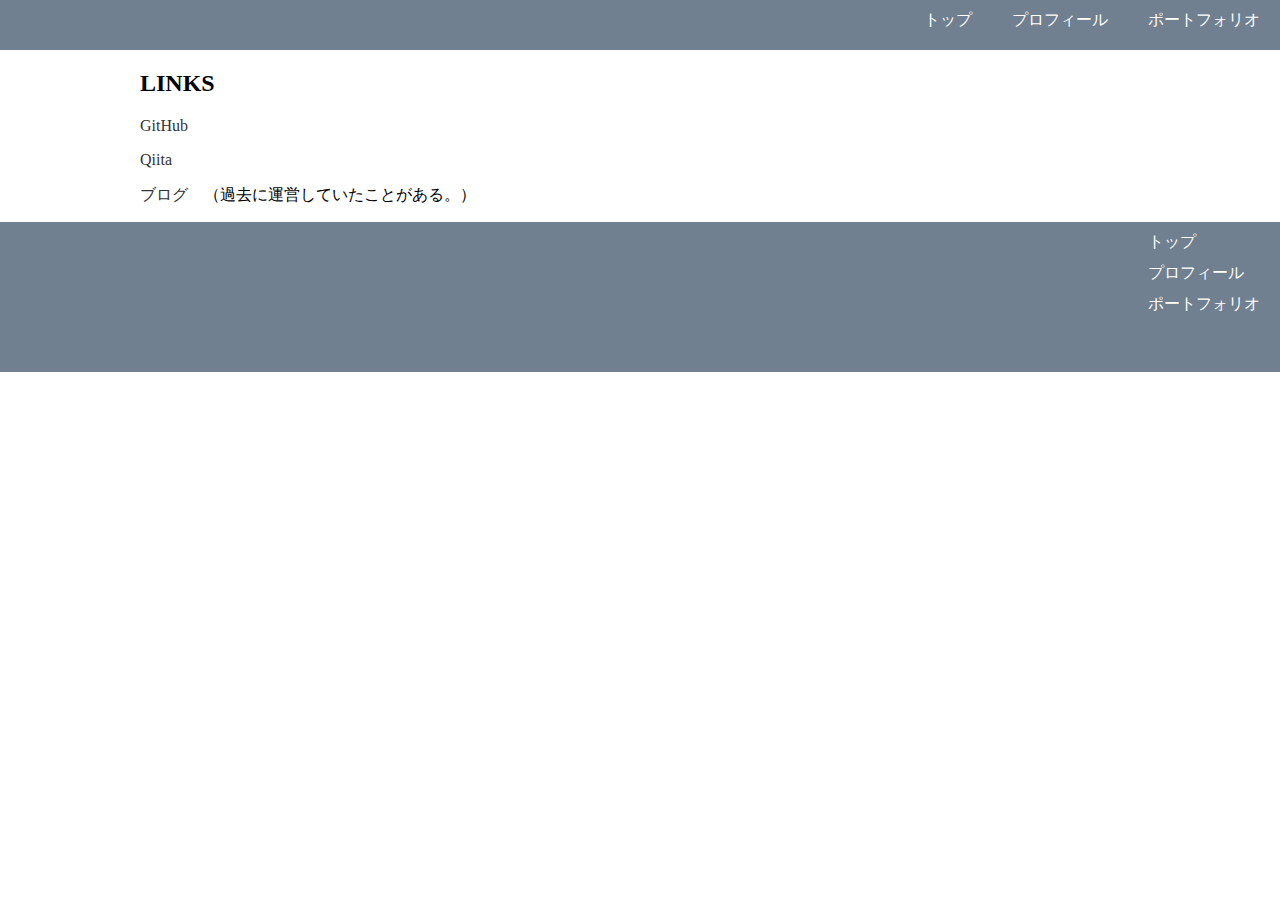
==== link.html @ 280bc3b2 "add footer" ====
<!DOCTYPE html>
<html lang="ja" prefix="og: http://ogp.me/ns#">
<head>
  <link rel="stylesheet" type="text/css" href="style.css">
</head>
<body>
  <header>
    <div class="header-content">
      <p><a href="index.html">トップ</a></p>
      <p><a href="profile.html">プロフィール</a></p>
      <p><a href="#link.html">ポートフォリオ</a></p>
    </div>
  </header>

  <div class="portfolio">
    <h2>LINKS</h2>
    <p><a href="#">GitHub</a></p>
    <p><a href="#">Qiita</a></p>
    <p><a href="#">ブログ</a>　（過去に運営していたことがある。）</p>
  </div>

  <footer>
    <div class="footer-content">
      <p><a href="index.html">トップ</a></p>
      <p><a href="profile.html">プロフィール</a></p>
      <p><a href="link.html">ポートフォリオ</a></p>
    </div>
  </footer>
</body>
</html>
---- style.css ----
body {
  margin: 0;
  padding: 0;
}
a {
  position: relative;
  text-decoration: none;
  color: #ffffff;
}
a::after {
  position: absolute;
  bottom: 0;
  left: 0;
  content: '';
  width: 100%;
  height: 1px;
  background: #ffffff;
  transform: scale(0, 1);
  transform-origin: center top;
  transition: transform .3s;
}
a:hover::after {
  transform: scale(1, 1);
}
.portfolio a {
  color: #333
}
.portfolio a::after {
  background: #333;
}
header {
  height: 50px;
  background-color: slategray;
}
.header-content {
  float: right;
  display: flex;
  height: 50px;
}
.header-content p {
  margin: 10px 20px 0;
}
.top, .section, .portfolio {
  width: 1000px;
  margin: 0 auto;
}
.top img {
  width: 1000px;
}
.contents p {
  width: 700px;
}
footer {
  height: 150px;
  background-color: slategray;
}
.footer-content {
  float: right;
}
.footer-content p {
  margin: 10px 20px 0;
}
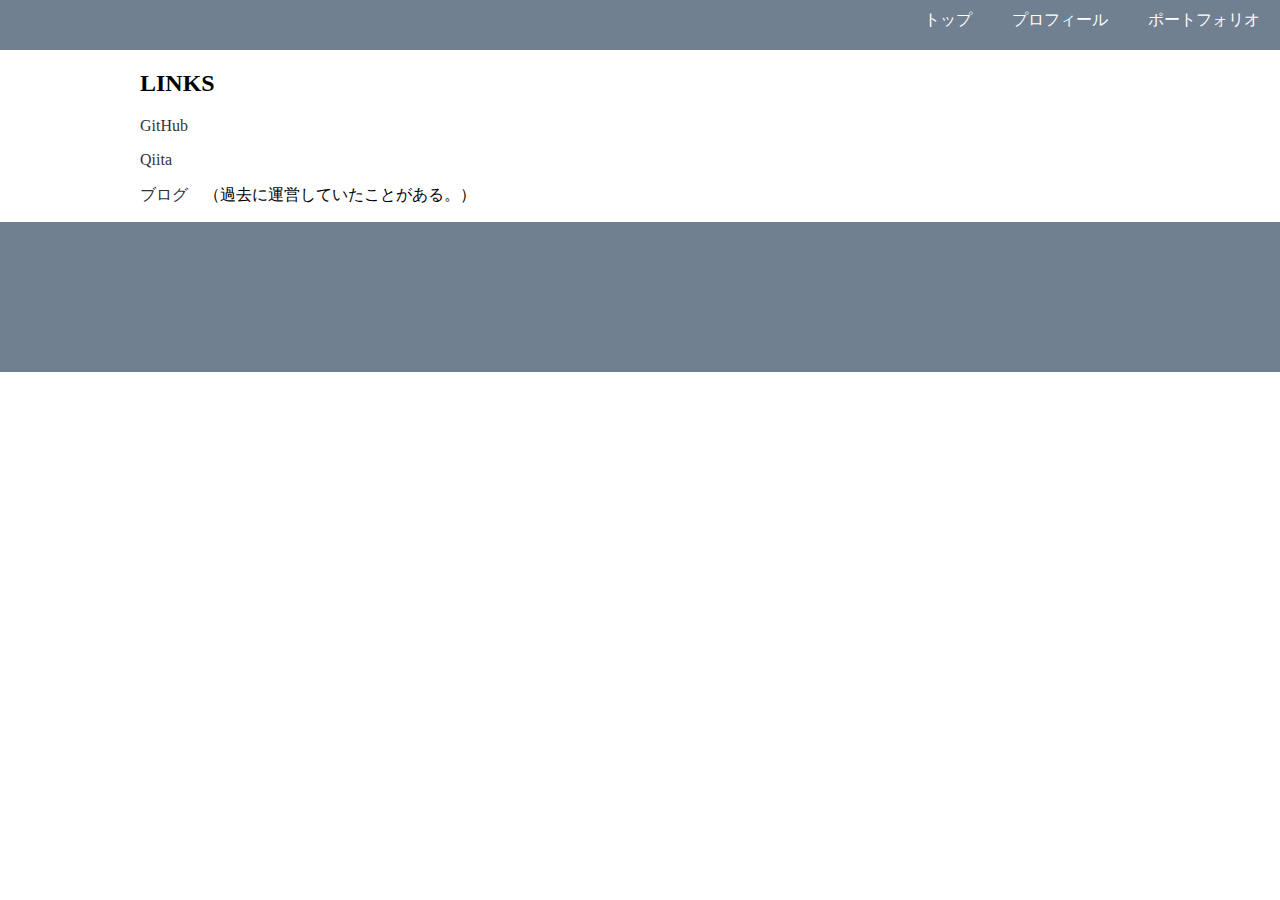
==== commit 56e882e4: "js" ====
--- a/link.html
+++ b/link.html
@@ -1,26 +1,29 @@
 <!DOCTYPE html>
 <html lang="ja" prefix="og: http://ogp.me/ns#">
 <head>
+  <meta charset="utf-8">
   <link rel="stylesheet" type="text/css" href="style.css">
+  <script src="https://ajax.googleapis.com/ajax/libs/jquery/3.3.1/jquery.min.js"></script>
+  <script type="text/javascript" src="style.js"></script>
 </head>
 <body>
   <header>
-    <div class="header-content">
+    <div class="header-content fadein-open">
       <p><a href="index.html">トップ</a></p>
       <p><a href="profile.html">プロフィール</a></p>
       <p><a href="#link.html">ポートフォリオ</a></p>
     </div>
   </header>
 
-  <div class="portfolio">
+  <div class="portfolio fadein-open2">
     <h2>LINKS</h2>
-    <p><a href="#">GitHub</a></p>
-    <p><a href="#">Qiita</a></p>
-    <p><a href="#">ブログ</a>　（過去に運営していたことがある。）</p>
+    <p><a href="https://github.com/sk10sk15">GitHub</a></p>
+    <p><a href="https://qiita.com/kitagawa_shouri">Qiita</a></p>
+    <p><a href="https://victreamblog.site/">ブログ</a>　（過去に運営していたことがある。）</p>
   </div>
 
   <footer>
-    <div class="footer-content">
+    <div class="footer-content fadein-open">
       <p><a href="index.html">トップ</a></p>
       <p><a href="profile.html">プロフィール</a></p>
       <p><a href="link.html">ポートフォリオ</a></p>
--- a/style.css
+++ b/style.css
@@ -60,3 +60,8 @@
 .footer-content p {
   margin: 10px 20px 0;
 }
+.fadein, .fadein-open {
+  opacity: 0;
+  transform: translateY(40px);
+  transition: all 1s;
+}
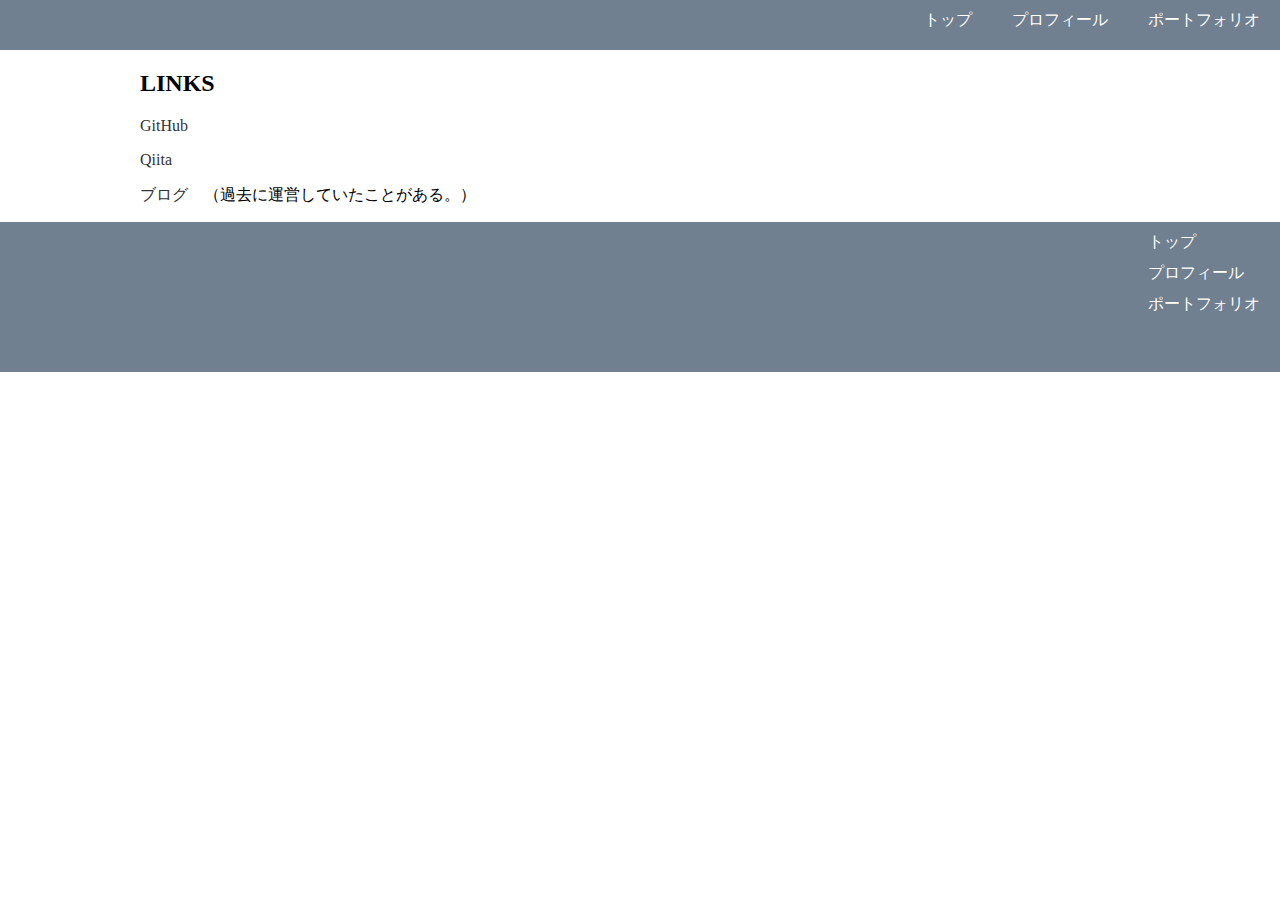
==== commit b56f04a4: "fix html" ====
--- a/link.html
+++ b/link.html
@@ -23,7 +23,7 @@
   </div>
 
   <footer>
-    <div class="footer-content fadein-open">
+    <div class="footer-content">
       <p><a href="index.html">トップ</a></p>
       <p><a href="profile.html">プロフィール</a></p>
       <p><a href="link.html">ポートフォリオ</a></p>
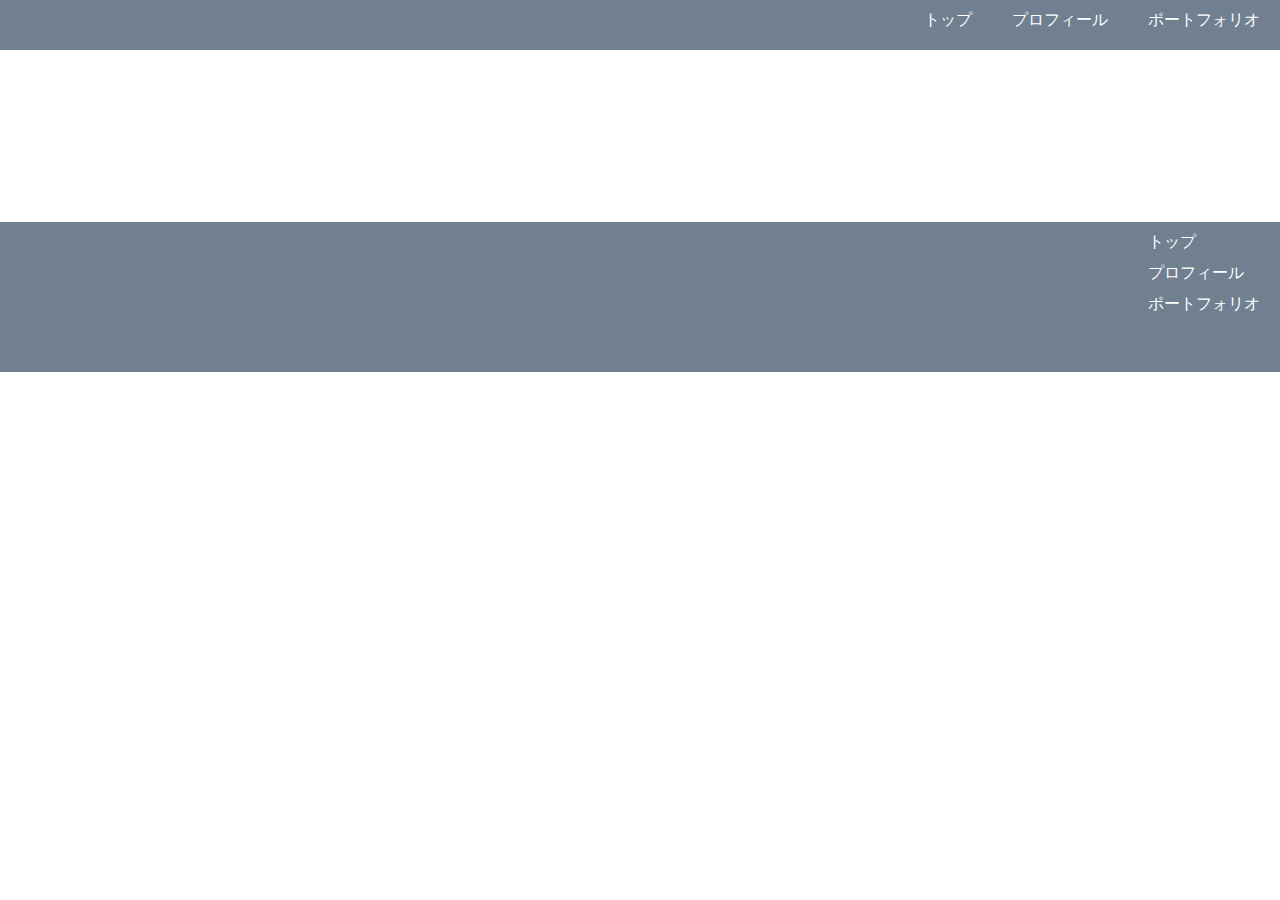
==== commit 6c19e775: "delete fadein-open2" ====
--- a/link.html
+++ b/link.html
@@ -15,7 +15,7 @@
     </div>
   </header>
 
-  <div class="portfolio fadein-open2">
+  <div class="portfolio fadein-open">
     <h2>LINKS</h2>
     <p><a href="https://github.com/sk10sk15">GitHub</a></p>
     <p><a href="https://qiita.com/kitagawa_shouri">Qiita</a></p>
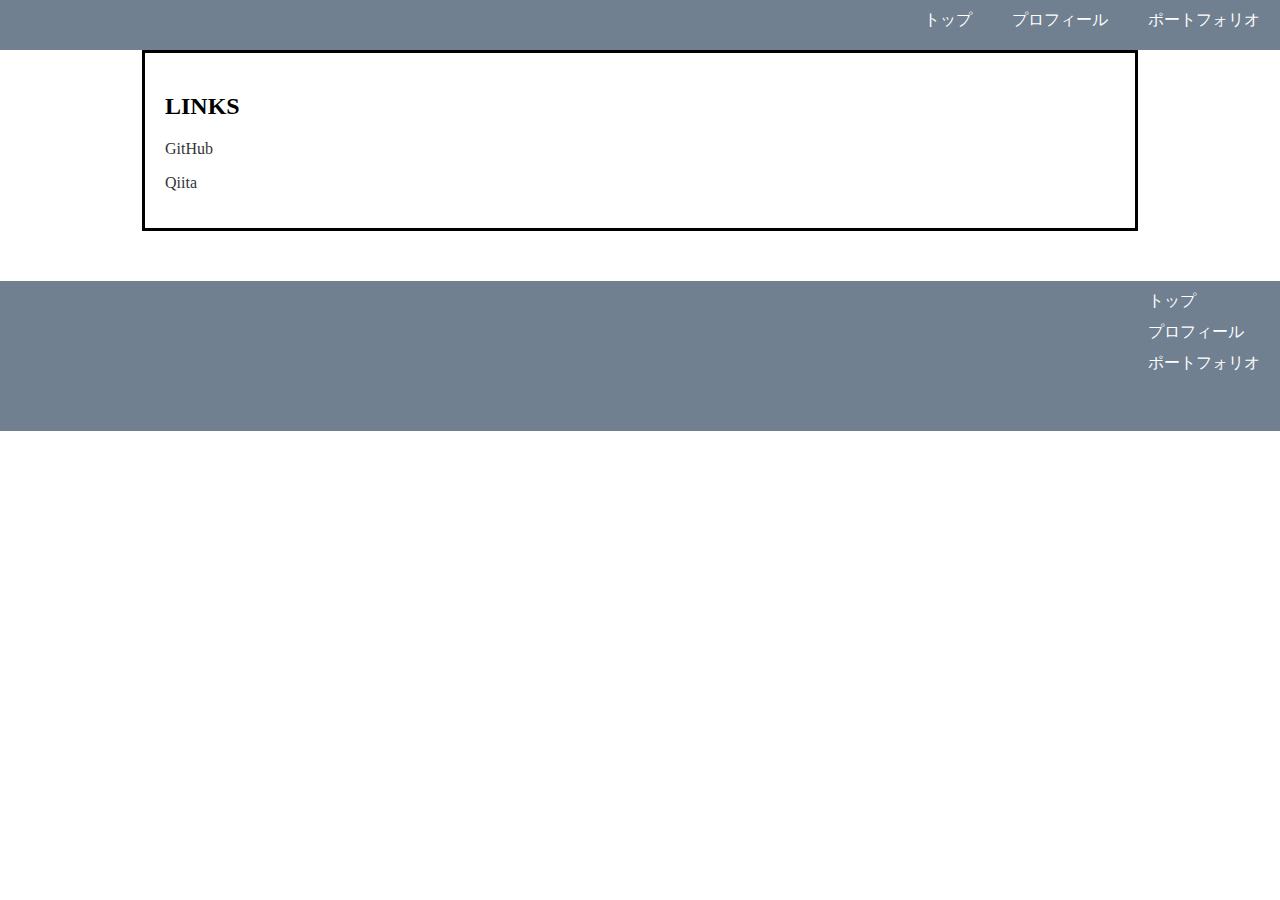
==== commit 3502bc2f: "Update link.html" ====
--- a/link.html
+++ b/link.html
@@ -19,7 +19,6 @@
     <h2>LINKS</h2>
     <p><a href="https://github.com/sk10sk15">GitHub</a></p>
     <p><a href="https://qiita.com/kitagawa_shouri">Qiita</a></p>
-    <p><a href="https://victreamblog.site/">ブログ</a>　（過去に運営していたことがある。）</p>
   </div>
 
   <footer>
--- a/style.css
+++ b/style.css
@@ -44,6 +44,17 @@
   width: 1000px;
   margin: 0 auto;
 }
+.section {
+  margin-top: 50px;
+}
+.contents, .portfolio {
+  padding: 20px;
+  border: solid;
+  margin-bottom: 20px;
+}
+.portfolio {
+  width: 950px;
+}
 .top img {
   width: 1000px;
 }
@@ -51,6 +62,7 @@
   width: 700px;
 }
 footer {
+  margin-top: 50px;
   height: 150px;
   background-color: slategray;
 }
